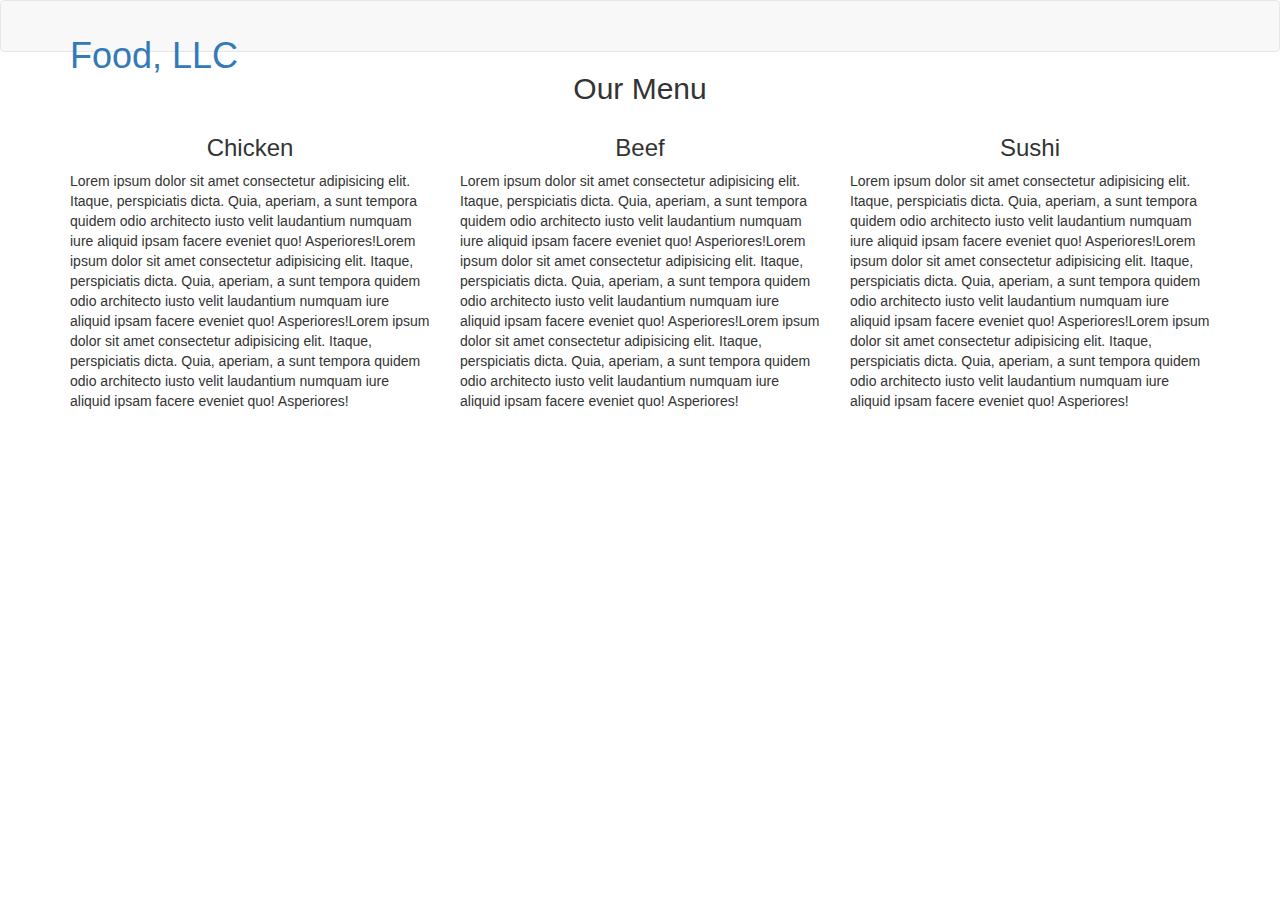
==== module3-solution/index.html @ fa42ab07 "module3-solution updated" ====
<!DOCTYPE html>
<html lang="en">
<head>
 <meta charset="UTF-8">
 <meta name="viewport" content="width=device-width, initial-scale=1.0">
 <title>Module 3 Solution</title>
 <link rel="stylesheet" href="css/bootstrap.min.css">
 <link rel="stylesheet" href="/css/styles.css">
 <link href="https://fonts.googleapis.com/css2?family=Open+Sans:ital,wght@0,300;0,400;0,600;0,700;0,800;1,300;1,400;1,600;1,700;1,800&display=swap" rel="stylesheet">
</head>
<body>
   <header>
      <div id="header-nav" class="navbar navbar-default">
         <div class="container">
            <div class="navbar-header">
               <!-- COMPANY LOGO -->
               <div class="navbar-brand">
                  <a href="index.html"><h1>Food, LLC</h1></a>
               </div>
               <!-- COMPANY LOGO END -->
               <!-- COLLAPSABLE BUTTON -->
               <button type="button" class="navbar-toggle collapsed" data-toggle="collapse" data-target="#collapsable-nav" aria-expanded="false">
                  <span class="sr-only">Toggle navigation</span>
                  <span class="icon-bar"></span>
                  <span class="icon-bar"></span>
                  <span class="icon-bar"></span>
              </button>
              <!-- BUTTON END -->
            </div>
         </div>
         <!-- LIST -->
         <div id="collapsable-nav" class="collapse navbar-collapse navbar-right">
            <ul id="nav-list" class="nav navbar-nav navbar-right visible-xs">
                <li>
                    <a href="#">Chicken</a>
                </li>
                <hr>
                <li>
                    <a href="#">Beef</a>
                </li>
                <hr>
                <li>
                    <a href="#">Sushi</a>
                </li>
            </ul>
        </div>
        <!-- LIST END -->
      </div>
  </header>

  <h2 class="menu-title text-center">Our Menu</h2>
  <div class="container">
     <div class="row">
        <div class="col-sm-12 col-md-6 col-lg-4">
           <div class="menu-tile-chicken">
              <h3 class="text-center">Chicken</h3>
              <p>Lorem ipsum dolor sit amet consectetur adipisicing elit. Itaque, perspiciatis dicta. Quia, aperiam, a sunt tempora quidem odio architecto iusto velit laudantium numquam iure aliquid ipsam facere eveniet quo! Asperiores!Lorem ipsum dolor sit amet consectetur adipisicing elit. Itaque, perspiciatis dicta. Quia, aperiam, a sunt tempora quidem odio architecto iusto velit laudantium numquam iure aliquid ipsam facere eveniet quo! Asperiores!Lorem ipsum dolor sit amet consectetur adipisicing elit. Itaque, perspiciatis dicta. Quia, aperiam, a sunt tempora quidem odio architecto iusto velit laudantium numquam iure aliquid ipsam facere eveniet quo! Asperiores!
              </p>
            </div>
        </div>

        <div class="col-sm-12 col-md-6 col-lg-4">
         <div class="menu-tile-beef">
            <h3 class="text-center">Beef</h3>
            <p>Lorem ipsum dolor sit amet consectetur adipisicing elit. Itaque, perspiciatis dicta. Quia, aperiam, a sunt tempora quidem odio architecto iusto velit laudantium numquam iure aliquid ipsam facere eveniet quo! Asperiores!Lorem ipsum dolor sit amet consectetur adipisicing elit. Itaque, perspiciatis dicta. Quia, aperiam, a sunt tempora quidem odio architecto iusto velit laudantium numquam iure aliquid ipsam facere eveniet quo! Asperiores!Lorem ipsum dolor sit amet consectetur adipisicing elit. Itaque, perspiciatis dicta. Quia, aperiam, a sunt tempora quidem odio architecto iusto velit laudantium numquam iure aliquid ipsam facere eveniet quo! Asperiores!
            </p>
          </div>
      </div>

      <div class="col-sm-12 col-md-12 col-lg-4">
         <div class="menu-tile-sushi">
            <h3 class="text-center">Sushi</h3>
            <p>Lorem ipsum dolor sit amet consectetur adipisicing elit. Itaque, perspiciatis dicta. Quia, aperiam, a sunt tempora quidem odio architecto iusto velit laudantium numquam iure aliquid ipsam facere eveniet quo! Asperiores!Lorem ipsum dolor sit amet consectetur adipisicing elit. Itaque, perspiciatis dicta. Quia, aperiam, a sunt tempora quidem odio architecto iusto velit laudantium numquam iure aliquid ipsam facere eveniet quo! Asperiores!Lorem ipsum dolor sit amet consectetur adipisicing elit. Itaque, perspiciatis dicta. Quia, aperiam, a sunt tempora quidem odio architecto iusto velit laudantium numquam iure aliquid ipsam facere eveniet quo! Asperiores!
            </p>
          </div>
      </div>
     </div>
  </div>
 
 <script src="js/jquery-2.1.4.min.js"></script>
 <script src="js/bootstrap.min.js"></script>
 <script src="js/script.js"></script>
</body>
</html>
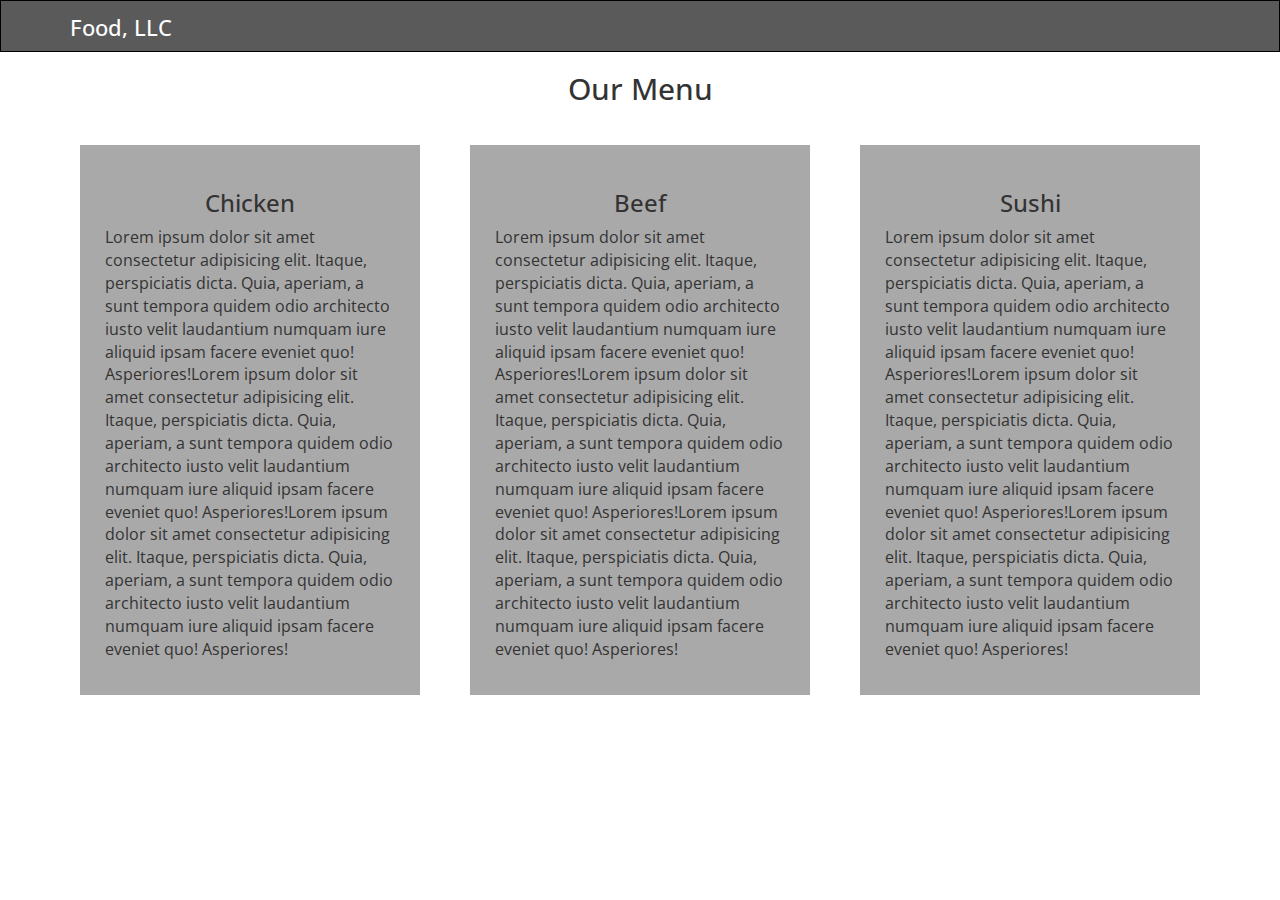
==== commit ac91b011: "Assignment done" ====
--- a/module3-solution/index.html
+++ b/module3-solution/index.html
@@ -5,7 +5,7 @@
  <meta name="viewport" content="width=device-width, initial-scale=1.0">
  <title>Module 3 Solution</title>
  <link rel="stylesheet" href="css/bootstrap.min.css">
- <link rel="stylesheet" href="/css/styles.css">
+ <link rel="stylesheet" href="css/styles.css">
  <link href="https://fonts.googleapis.com/css2?family=Open+Sans:ital,wght@0,300;0,400;0,600;0,700;0,800;1,300;1,400;1,600;1,700;1,800&display=swap" rel="stylesheet">
 </head>
 <body>
--- a/module3-solution/css/styles.css
+++ b/module3-solution/css/styles.css
@@ -0,0 +1,52 @@
+body{
+   font-size: 16px;
+   font-family: 'Open Sans', sans-serif;
+}
+
+/** HEADER **/
+
+#header-nav{
+   width: 100%;
+   height: auto;
+   border: 1px solid #000;
+   border-radius: 0;
+   background-color: rgb(90, 90, 90);
+}
+.navbar-brand a h1{
+   color: white;
+   margin: 0;
+   font-size: 1.2em;
+}
+
+#collapsable-nav{
+   padding: 0;
+   background-color: white;
+}
+
+#nav-list{
+   margin: 0 auto;
+   text-align: center;
+   background-color: white;
+   width: 100%;
+}
+#mav-list li{
+   padding: 150px;
+}
+#nav-list hr{
+   margin: 0;
+   border: 0.5px solid black;
+} 
+/** HEADER END **/
+
+/** MAIN CONTENT **/
+.menu-title{
+   margin-bottom: 20px;
+}
+.menu-tile-chicken, .menu-tile-beef, .menu-tile-sushi{
+   background-color: darkgrey ;
+   padding: 25px;
+   margin: 20px 10px;
+}
+
+
+/** MAIN CONTENT END **/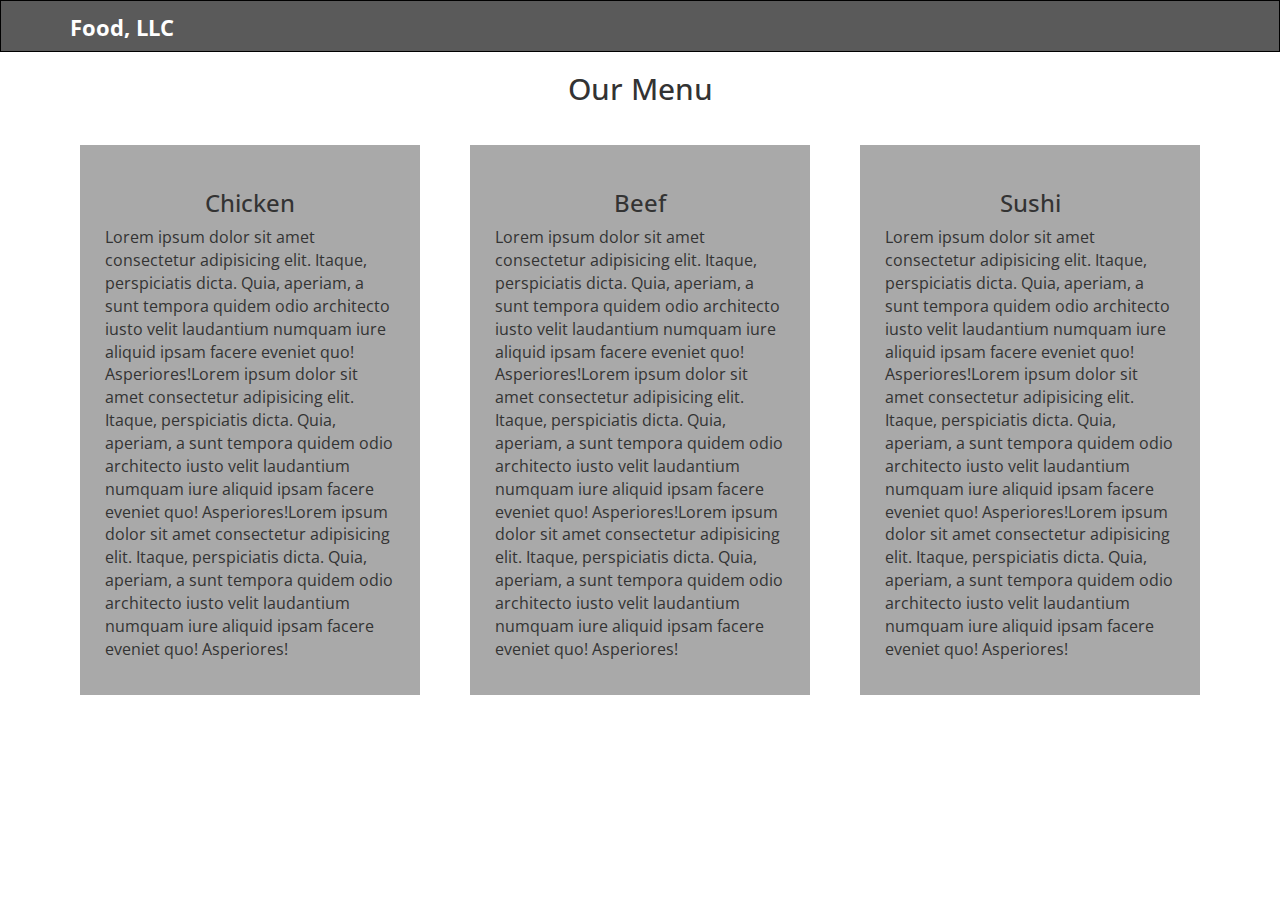
==== commit e3c8aa50: "Assignment done" ====
--- a/module3-solution/index.html
+++ b/module3-solution/index.html
@@ -32,15 +32,15 @@
          <div id="collapsable-nav" class="collapse navbar-collapse navbar-right">
             <ul id="nav-list" class="nav navbar-nav navbar-right visible-xs">
                 <li>
-                    <a href="#">Chicken</a>
+                    <a href="#chicken">Chicken</a>
                 </li>
                 <hr>
                 <li>
-                    <a href="#">Beef</a>
+                    <a href="#beef">Beef</a>
                 </li>
                 <hr>
                 <li>
-                    <a href="#">Sushi</a>
+                    <a href="#sushi">Sushi</a>
                 </li>
             </ul>
         </div>
@@ -52,7 +52,7 @@
   <div class="container">
      <div class="row">
         <div class="col-sm-12 col-md-6 col-lg-4">
-           <div class="menu-tile-chicken">
+           <div class="menu-tile-chicken" id="chicken">
               <h3 class="text-center">Chicken</h3>
               <p>Lorem ipsum dolor sit amet consectetur adipisicing elit. Itaque, perspiciatis dicta. Quia, aperiam, a sunt tempora quidem odio architecto iusto velit laudantium numquam iure aliquid ipsam facere eveniet quo! Asperiores!Lorem ipsum dolor sit amet consectetur adipisicing elit. Itaque, perspiciatis dicta. Quia, aperiam, a sunt tempora quidem odio architecto iusto velit laudantium numquam iure aliquid ipsam facere eveniet quo! Asperiores!Lorem ipsum dolor sit amet consectetur adipisicing elit. Itaque, perspiciatis dicta. Quia, aperiam, a sunt tempora quidem odio architecto iusto velit laudantium numquam iure aliquid ipsam facere eveniet quo! Asperiores!
               </p>
@@ -60,7 +60,7 @@
         </div>
 
         <div class="col-sm-12 col-md-6 col-lg-4">
-         <div class="menu-tile-beef">
+         <div class="menu-tile-beef" id="beef">
             <h3 class="text-center">Beef</h3>
             <p>Lorem ipsum dolor sit amet consectetur adipisicing elit. Itaque, perspiciatis dicta. Quia, aperiam, a sunt tempora quidem odio architecto iusto velit laudantium numquam iure aliquid ipsam facere eveniet quo! Asperiores!Lorem ipsum dolor sit amet consectetur adipisicing elit. Itaque, perspiciatis dicta. Quia, aperiam, a sunt tempora quidem odio architecto iusto velit laudantium numquam iure aliquid ipsam facere eveniet quo! Asperiores!Lorem ipsum dolor sit amet consectetur adipisicing elit. Itaque, perspiciatis dicta. Quia, aperiam, a sunt tempora quidem odio architecto iusto velit laudantium numquam iure aliquid ipsam facere eveniet quo! Asperiores!
             </p>
@@ -68,7 +68,7 @@
       </div>
 
       <div class="col-sm-12 col-md-12 col-lg-4">
-         <div class="menu-tile-sushi">
+         <div class="menu-tile-sushi" id="sushi">
             <h3 class="text-center">Sushi</h3>
             <p>Lorem ipsum dolor sit amet consectetur adipisicing elit. Itaque, perspiciatis dicta. Quia, aperiam, a sunt tempora quidem odio architecto iusto velit laudantium numquam iure aliquid ipsam facere eveniet quo! Asperiores!Lorem ipsum dolor sit amet consectetur adipisicing elit. Itaque, perspiciatis dicta. Quia, aperiam, a sunt tempora quidem odio architecto iusto velit laudantium numquam iure aliquid ipsam facere eveniet quo! Asperiores!Lorem ipsum dolor sit amet consectetur adipisicing elit. Itaque, perspiciatis dicta. Quia, aperiam, a sunt tempora quidem odio architecto iusto velit laudantium numquam iure aliquid ipsam facere eveniet quo! Asperiores!
             </p>
--- a/module3-solution/css/styles.css
+++ b/module3-solution/css/styles.css
@@ -16,6 +16,7 @@
    color: white;
    margin: 0;
    font-size: 1.2em;
+   font-weight: bold;
 }
 
 #collapsable-nav{
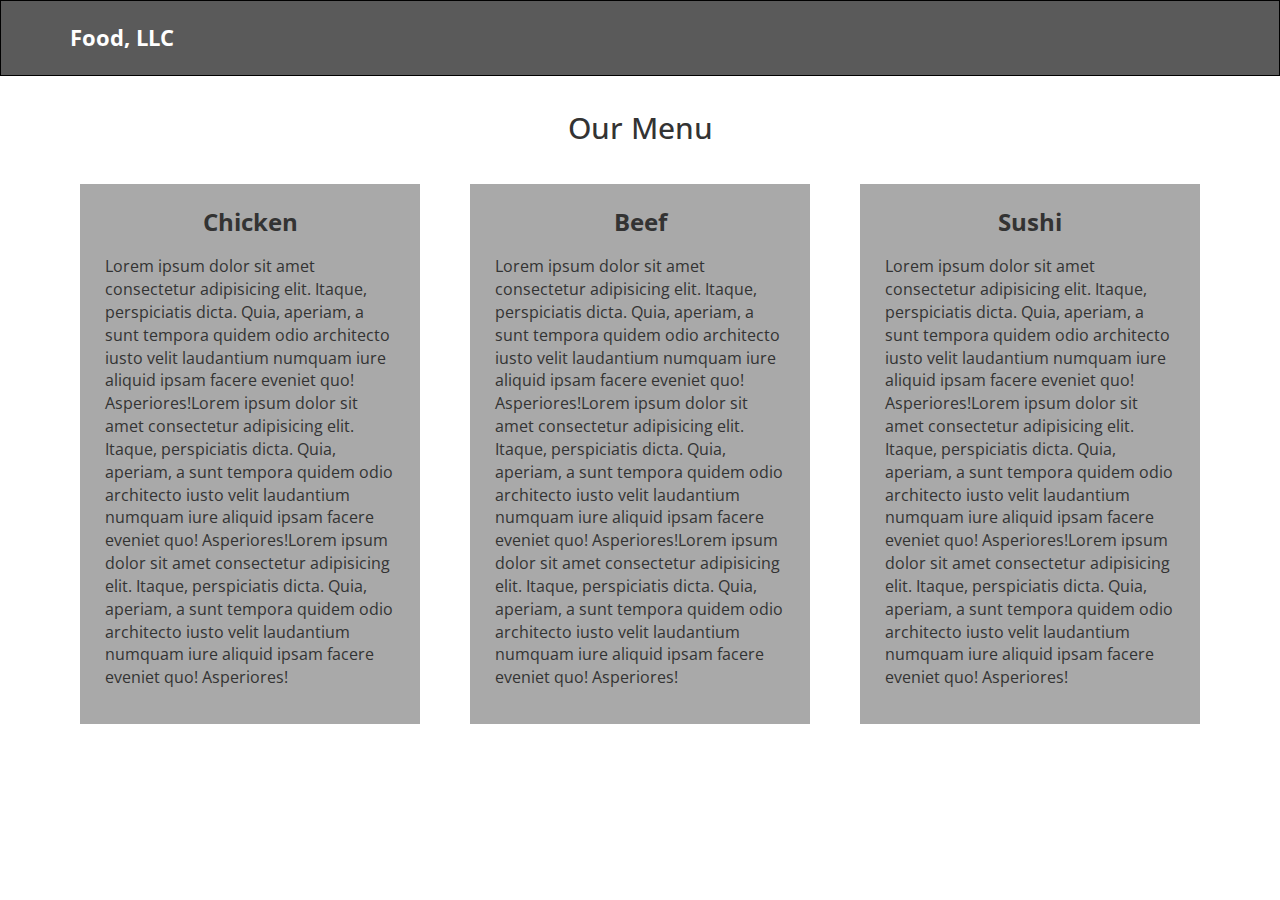
==== commit 321842fe: "Small updates" ====
--- a/module3-solution/index.html
+++ b/module3-solution/index.html
@@ -11,7 +11,7 @@
 <body>
    <header>
       <div id="header-nav" class="navbar navbar-default">
-         <div class="container">
+         <div id="header-container" class="container">
             <div class="navbar-header">
                <!-- COMPANY LOGO -->
                <div class="navbar-brand">
--- a/module3-solution/css/styles.css
+++ b/module3-solution/css/styles.css
@@ -12,11 +12,19 @@
    border-radius: 0;
    background-color: rgb(90, 90, 90);
 }
+#header-container{
+   height: 0 auto;
+}
+.navbar-brand{
+   height: auto;
+}
 .navbar-brand a h1{
    color: white;
    margin: 0;
    font-size: 1.2em;
    font-weight: bold;
+   padding-top: 10px;
+   padding-bottom: 10px;
 }
 
 #collapsable-nav{
@@ -41,6 +49,7 @@
 
 /** MAIN CONTENT **/
 .menu-title{
+   margin-top: 35px;
    margin-bottom: 20px;
 }
 .menu-tile-chicken, .menu-tile-beef, .menu-tile-sushi{
@@ -48,6 +57,9 @@
    padding: 25px;
    margin: 20px 10px;
 }
-
+#chicken h3, #beef h3, #sushi h3{
+   margin: 0px 0px 20px 0px;
+   font-weight: 700;
+}
 
 /** MAIN CONTENT END **/